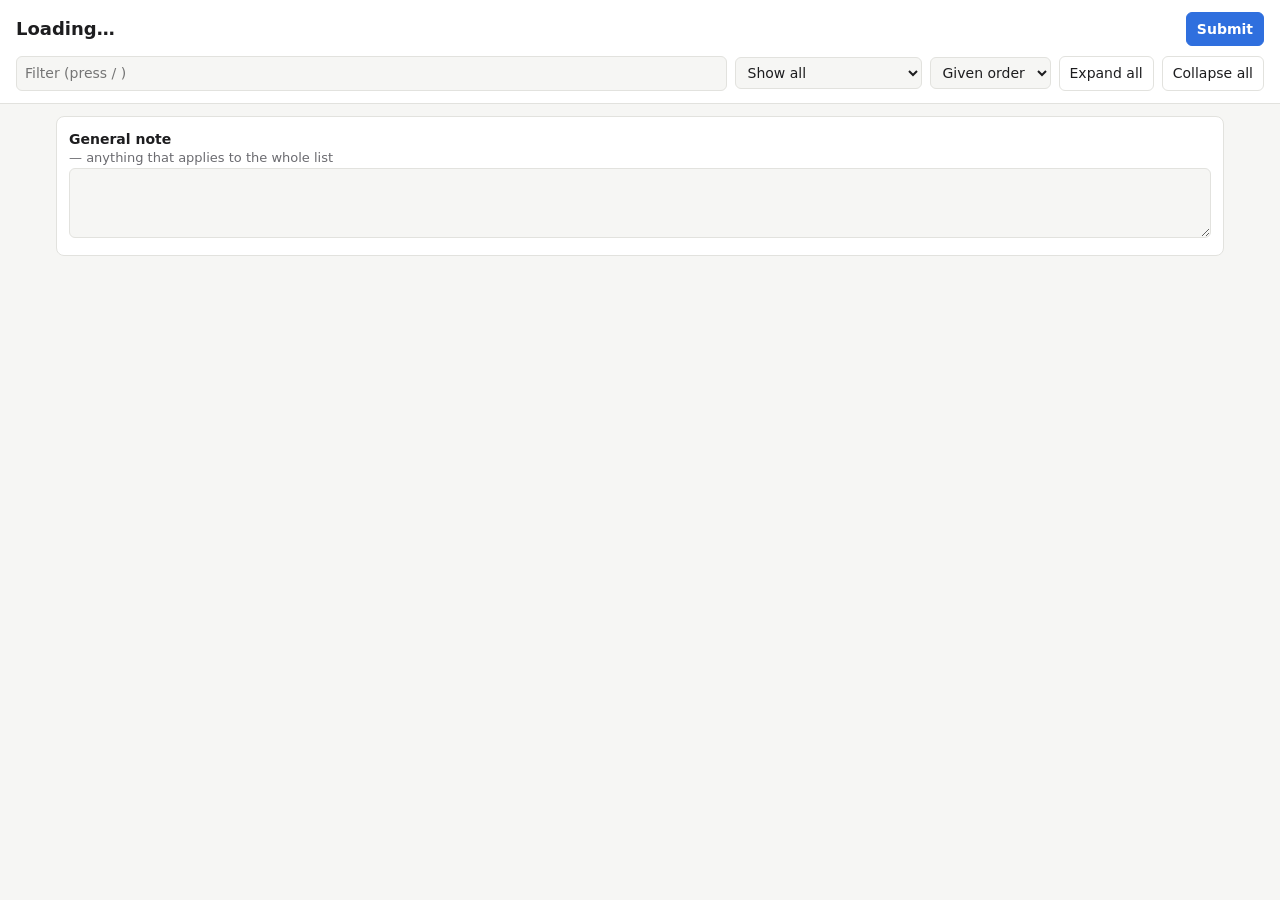
==== panel/index.html @ a8ecd10d "feedback-panel v0.1.0: local tick-box review page with autosave, result, wait and outcomes" ====
<!doctype html>
<html lang="en">
<head>
<meta charset="utf-8">
<meta name="viewport" content="width=device-width, initial-scale=1">
<title>Feedback Panel</title>
<link rel="icon" href="data:,">
<style>
:root {
  --bg: #f6f6f4; --card: #ffffff; --fg: #1d1d1f; --muted: #6b6b70; --line: #e2e2de;
  --accent: #2f6fde; --accent-soft: #e6eefc; --mark: #c4352b; --mark-soft: #fbe9e7;
  --sugg: #9a6b00; --sugg-soft: #fff4d6; --ok: #2e7d32; --ok-soft: #e5f3e6;
}
@media (prefers-color-scheme: dark) {
  :root {
    --bg: #17171a; --card: #202024; --fg: #ececef; --muted: #9a9aa3; --line: #34343a;
    --accent: #7aa7ff; --accent-soft: #23304a; --mark: #ff7b6e; --mark-soft: #3a2422;
    --sugg: #f0c45a; --sugg-soft: #3a3120; --ok: #7bd389; --ok-soft: #1f3424;
  }
}
* { box-sizing: border-box; }
body { margin: 0; background: var(--bg); color: var(--fg); font: 14px/1.45 system-ui, -apple-system, "Segoe UI", sans-serif; }
header { position: sticky; top: 0; z-index: 5; background: var(--card); border-bottom: 1px solid var(--line); padding: 12px 16px; }
.top { display: flex; gap: 12px; align-items: center; flex-wrap: wrap; }
h1 { font-size: 18px; margin: 0; flex: 1 1 auto; }
.instructions { color: var(--muted); margin: 6px 0 0; max-width: 900px; white-space: pre-wrap; }
.controls { display: flex; gap: 8px; margin-top: 10px; flex-wrap: wrap; align-items: center; }
input[type=search], select, textarea, input.note {
  font: inherit; color: var(--fg); background: var(--bg); border: 1px solid var(--line); border-radius: 6px; padding: 6px 8px;
}
input[type=search] { flex: 1 1 260px; min-width: 0; }
button { font: inherit; border: 1px solid var(--line); background: var(--card); color: var(--fg); border-radius: 6px; padding: 6px 10px; cursor: pointer; }
button:hover { border-color: var(--accent); }
button.primary { background: var(--accent); border-color: var(--accent); color: #fff; font-weight: 600; }
.counter { font-weight: 600; }
.save { color: var(--muted); font-size: 12px; min-width: 110px; text-align: right; }
.save.err { color: var(--mark); }
.banner { margin-top: 8px; padding: 6px 10px; border-radius: 6px; font-size: 13px; display: none; }
.banner.show { display: block; }
.banner.ok { background: var(--ok-soft); color: var(--ok); }
.banner.warn { background: var(--sugg-soft); color: var(--sugg); }
main { padding: 12px 16px 80px; max-width: 1200px; margin: 0 auto; }
section { background: var(--card); border: 1px solid var(--line); border-radius: 8px; margin-bottom: 12px; overflow: hidden; }
.ghead { display: flex; gap: 8px; align-items: center; padding: 10px 12px; cursor: pointer; user-select: none; flex-wrap: wrap; }
.ghead h2 { font-size: 15px; margin: 0; flex: 1 1 auto; }
.ghead .chev { transition: transform .15s; display: inline-block; width: 14px; }
section.collapsed .chev { transform: rotate(-90deg); }
section.collapsed .gbody { display: none; }
.gdesc { color: var(--muted); padding: 0 12px 8px 34px; margin-top: -4px; }
.gtools { display: flex; gap: 6px; }
.gtools button { padding: 3px 8px; font-size: 12px; }
.gcount { color: var(--muted); font-size: 12px; }
.row { display: grid; grid-template-columns: 26px 1fr auto; gap: 4px 8px; padding: 7px 12px; border-top: 1px solid var(--line); align-items: start; }
.row.marked { background: var(--mark-soft); }
.row.hidden { display: none; }
.row input[type=checkbox] { width: 17px; height: 17px; margin: 2px 0 0; accent-color: var(--mark); cursor: pointer; }
.label { font-weight: 550; word-break: break-word; cursor: pointer; }
.detail { color: var(--muted); font-size: 13px; word-break: break-word; display: -webkit-box; -webkit-line-clamp: 2; -webkit-box-orient: vertical; overflow: hidden; }
.detail:hover { -webkit-line-clamp: unset; }
.chips { display: flex; gap: 4px; flex-wrap: wrap; margin-top: 3px; }
.chip { font-size: 11px; padding: 1px 6px; border-radius: 10px; background: var(--bg); border: 1px solid var(--line); color: var(--muted); }
.chip.sugg { background: var(--sugg-soft); color: var(--sugg); border-color: transparent; }
.chip.out-done { background: var(--ok-soft); color: var(--ok); border-color: transparent; }
.chip.out-failed { background: var(--mark-soft); color: var(--mark); border-color: transparent; }
.chip.out-skipped { color: var(--muted); }
.right { display: flex; gap: 6px; align-items: center; }
.size { color: var(--muted); font-size: 12px; font-variant-numeric: tabular-nums; white-space: nowrap; }
.notebtn { padding: 2px 7px; font-size: 12px; }
.notebtn.has { border-color: var(--accent); color: var(--accent); }
input.note { grid-column: 2 / 4; width: 100%; display: none; }
.row.noteopen input.note { display: block; }
.general { background: var(--card); border: 1px solid var(--line); border-radius: 8px; padding: 12px; }
.general textarea { width: 100%; min-height: 70px; resize: vertical; }
.empty { color: var(--muted); padding: 10px 12px; font-style: italic; display: none; }
kbd { font-size: 11px; border: 1px solid var(--line); border-radius: 3px; padding: 0 4px; }
@media (max-width: 600px) { .row { grid-template-columns: 24px 1fr; } .right { grid-column: 2; } input.note { grid-column: 1 / 3; } }
</style>
</head>
<body>
<header>
  <div class="top">
    <h1 id="title">Loading…</h1>
    <span class="counter" id="counter"></span>
    <span class="save" id="save"></span>
    <button class="primary" id="submit">Submit</button>
  </div>
  <p class="instructions" id="instructions"></p>
  <div class="controls">
    <input type="search" id="q" placeholder="Filter (press / )">
    <select id="show">
      <option value="all">Show all</option>
      <option value="marked">Ticked only</option>
      <option value="unmarked">Unticked only</option>
      <option value="sugg">Claude's suggestions</option>
      <option value="notes">With notes</option>
      <option value="outcome">With outcome</option>
    </select>
    <select id="sort">
      <option value="given">Given order</option>
      <option value="name">Name</option>
      <option value="size">Size</option>
    </select>
    <button id="expand">Expand all</button>
    <button id="collapse">Collapse all</button>
  </div>
  <div class="banner" id="banner"></div>
</header>
<main>
  <div id="groups"></div>
  <div class="general">
    <strong>General note</strong> <span class="detail">— anything that applies to the whole list</span>
    <textarea id="general"></textarea>
  </div>
</main>
<script>
const $ = s => document.querySelector(s);
let ITEMS, STATE = { items: {}, general_note: "" }, OUTCOMES = {}, STATUS = "untouched", saveTimer = null;

function fmtSize(b) {
  if (b == null) return "";
  const u = ["B", "KB", "MB", "GB", "TB"]; let i = 0;
  while (b >= 1024 && i < u.length - 1) { b /= 1024; i++; }
  return (b >= 10 || i === 0 ? b.toFixed(0) : b.toFixed(1)) + " " + u[i];
}
function esc(s) { return String(s ?? "").replace(/[&<>"]/g, c => ({ "&": "&amp;", "<": "&lt;", ">": "&gt;", '"': "&quot;" }[c])); }
function st(id) { return STATE.items[id] || (STATE.items[id] = { marked: false, note: "" }); }

async function load() {
  const r = await fetch("/api/session"); const d = await r.json();
  ITEMS = d.items; OUTCOMES = d.outcomes || {};
  const resp = d.response || {};
  STATE.items = resp.items || {}; STATE.general_note = resp.general_note || ""; STATUS = resp.status || "untouched";
  document.title = ITEMS.title || "Feedback Panel";
  $("#title").textContent = ITEMS.title || "Feedback Panel";
  $("#instructions").textContent = (ITEMS.instructions || "") + (ITEMS.instructions ? "\n" : "") +
    `Tick = ${ITEMS.mark_label || "selected"}. Everything autosaves; press Submit when you're done and tell Claude.`;
  $("#general").value = STATE.general_note;
  render(); banner();
}

function render() {
  const sort = $("#sort").value, root = $("#groups"); root.innerHTML = "";
  ITEMS.groups.forEach((g, gi) => {
    const sec = document.createElement("section"); sec.dataset.g = gi;
    if (g.collapsed) sec.classList.add("collapsed");
    const hasSugg = g.items.some(i => i.suggested);
    sec.innerHTML = `<div class="ghead"><span class="chev">▾</span><h2>${esc(g.name)}</h2><span class="gcount"></span>
      <span class="gtools">${hasSugg ? '<button data-act="sugg">Tick suggested</button>' : ""}<button data-act="all">Tick all shown</button><button data-act="none">Clear</button></span></div>
      ${g.description ? `<div class="gdesc">${esc(g.description)}</div>` : ""}<div class="gbody"></div><div class="empty">Nothing matches the filter.</div>`;
    sec.querySelector(".ghead").addEventListener("click", e => { if (!e.target.closest("button")) sec.classList.toggle("collapsed"); });
    sec.querySelectorAll(".gtools button").forEach(b => b.addEventListener("click", () => groupAct(sec, g, b.dataset.act)));
    let list = g.items.slice();
    if (sort === "name") list.sort((a, b) => a.label.localeCompare(b.label));
    if (sort === "size") list.sort((a, b) => (b.size_bytes ?? -1) - (a.size_bytes ?? -1));
    const body = sec.querySelector(".gbody");
    for (const it of list) body.appendChild(rowEl(it));
    root.appendChild(sec);
  });
  applyFilter();
}

function rowEl(it) {
  const s = st(it.id), oc = OUTCOMES[it.id];
  const row = document.createElement("div"); row.className = "row"; row.dataset.id = it.id;
  const chips = [];
  if (it.suggested) chips.push(`<span class="chip sugg" title="${esc(typeof it.suggested === "string" ? it.suggested : "")}">Claude suggests${typeof it.suggested === "string" ? ": " + esc(it.suggested) : ""}</span>`);
  for (const [k, v] of Object.entries(it.meta || {})) if (v !== "" && v != null && !k.startsWith("_")) chips.push(`<span class="chip">${esc(k)}: ${esc(v)}</span>`);
  for (const t of it.tags || []) chips.push(`<span class="chip">${esc(t)}</span>`);
  if (oc) chips.push(`<span class="chip out-${esc(oc.state)}">${esc(oc.state)}${oc.text ? ": " + esc(oc.text) : ""}</span>`);
  row.innerHTML = `<input type="checkbox" ${s.marked ? "checked" : ""} aria-label="${esc(it.label)}">
    <div><div class="label">${esc(it.label)}</div>${it.detail ? `<div class="detail">${esc(it.detail)}</div>` : ""}${chips.length ? `<div class="chips">${chips.join("")}</div>` : ""}</div>
    <div class="right"><span class="size">${fmtSize(it.size_bytes)}</span><button class="notebtn ${s.note ? "has" : ""}" title="Add a note">✎ note</button></div>
    <input class="note" placeholder="Note for Claude about this item" value="${esc(s.note)}">`;
  const cb = row.querySelector("input[type=checkbox]"), note = row.querySelector("input.note"), nb = row.querySelector(".notebtn");
  if (s.marked) row.classList.add("marked");
  if (s.note) row.classList.add("noteopen");
  cb.addEventListener("change", () => { s.marked = cb.checked; row.classList.toggle("marked", s.marked); changed(); });
  row.querySelector(".label").addEventListener("click", () => cb.click());
  nb.addEventListener("click", () => { row.classList.toggle("noteopen"); if (row.classList.contains("noteopen")) note.focus(); });
  note.addEventListener("input", () => { s.note = note.value; nb.classList.toggle("has", !!s.note); changed(); });
  row._item = it;
  return row;
}

function visible(row) {
  const it = row._item, s = st(it.id), q = $("#q").value.trim().toLowerCase(), show = $("#show").value;
  if (q) {
    const hay = [it.label, it.detail, it.id, ...(it.tags || []), ...Object.values(it.meta || {}), s.note].join(" ").toLowerCase();
    if (!q.split(/\s+/).every(w => hay.includes(w))) return false;
  }
  if (show === "marked" && !s.marked) return false;
  if (show === "unmarked" && s.marked) return false;
  if (show === "sugg" && !it.suggested) return false;
  if (show === "notes" && !s.note) return false;
  if (show === "outcome" && !OUTCOMES[it.id]) return false;
  return true;
}

function applyFilter() {
  let total = 0, marked = 0;
  document.querySelectorAll("section").forEach(sec => {
    let shown = 0, gm = 0, gt = 0;
    sec.querySelectorAll(".row").forEach(r => {
      const v = visible(r); r.classList.toggle("hidden", !v); if (v) shown++;
      gt++; if (st(r.dataset.id).marked) gm++;
    });
    total += gt; marked += gm;
    sec.querySelector(".gcount").textContent = `${gm ? gm + " ticked · " : ""}${gt} items`;
    sec.querySelector(".empty").style.display = shown ? "none" : "block";
  });
  $("#counter").textContent = `${marked} / ${total} ticked`;
}

function groupAct(sec, g, act) {
  sec.querySelectorAll(".row").forEach(r => {
    if (r.classList.contains("hidden") && act !== "none") return;
    const s = st(r.dataset.id), cb = r.querySelector("input[type=checkbox]");
    if (act === "all") s.marked = true;
    if (act === "none") s.marked = false;
    if (act === "sugg" && r._item.suggested) s.marked = true;
    cb.checked = s.marked; r.classList.toggle("marked", s.marked);
  });
  changed();
}

function changed() {
  applyFilter();
  if (STATUS === "submitted") { STATUS = "draft"; banner(); }
  $("#save").textContent = "unsaved…"; $("#save").classList.remove("err");
  clearTimeout(saveTimer); saveTimer = setTimeout(() => save(false), 500);
}

async function save(submit) {
  clearTimeout(saveTimer);
  STATE.general_note = $("#general").value;
  const items = {};
  for (const [k, v] of Object.entries(STATE.items)) if (v.marked || (v.note || "").trim()) items[k] = v;
  try {
    const r = await fetch("/api/response", { method: "POST", headers: { "Content-Type": "application/json" },
      body: JSON.stringify({ items, general_note: STATE.general_note, submit }) });
    const d = await r.json(); if (!d.ok) throw new Error(d.error);
    STATUS = d.status;
    $("#save").textContent = "saved " + new Date().toLocaleTimeString();
    banner();
  } catch (e) {
    $("#save").textContent = "save failed — is the server running?"; $("#save").classList.add("err");
  }
}

function banner() {
  const b = $("#banner");
  if (STATUS === "submitted") { b.className = "banner show ok"; b.textContent = "Submitted. Tell Claude you're done (or it may already be watching). You can keep editing; that reopens it until you Submit again."; }
  else if (STATUS === "draft" && Object.keys(OUTCOMES).length) { b.className = "banner show warn"; b.textContent = "Claude has recorded outcomes on some items (see the coloured tags). Changes since then need another Submit."; }
  else b.className = "banner";
}

async function pollOutcomes() {
  try {
    const r = await fetch("/api/outcomes"); const oc = await r.json();
    if (JSON.stringify(oc) !== JSON.stringify(OUTCOMES)) { OUTCOMES = oc; render(); banner(); }
  } catch (e) {}
}

$("#q").addEventListener("input", applyFilter);
$("#show").addEventListener("change", applyFilter);
$("#sort").addEventListener("change", render);
$("#general").addEventListener("input", changed);
$("#expand").addEventListener("click", () => document.querySelectorAll("section").forEach(s => s.classList.remove("collapsed")));
$("#collapse").addEventListener("click", () => document.querySelectorAll("section").forEach(s => s.classList.add("collapsed")));
$("#submit").addEventListener("click", () => save(true));
document.addEventListener("keydown", e => { if (e.key === "/" && document.activeElement.tagName !== "INPUT" && document.activeElement.tagName !== "TEXTAREA") { e.preventDefault(); $("#q").focus(); } });
window.addEventListener("beforeunload", () => { if (saveTimer) save(false); });
load(); setInterval(pollOutcomes, 5000);
</script>
</body>
</html>
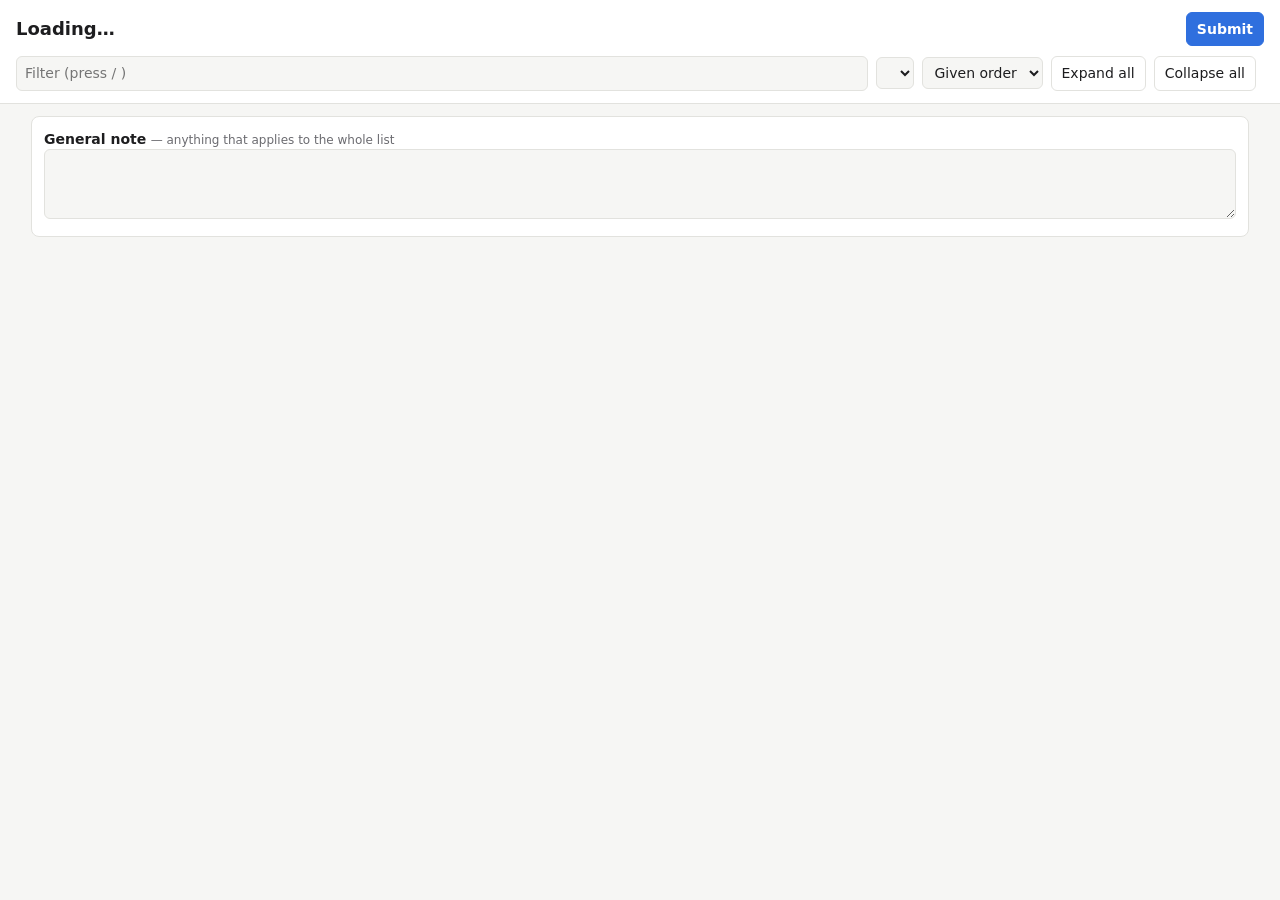
==== commit 66e1da69: "v0.2.0: answer sets (choice/check/text), templates via --template, library save; number keys; per-ch" ====
--- a/panel/index.html
+++ b/panel/index.html
@@ -8,14 +8,16 @@
 <style>
 :root {
   --bg: #f6f6f4; --card: #ffffff; --fg: #1d1d1f; --muted: #6b6b70; --line: #e2e2de;
-  --accent: #2f6fde; --accent-soft: #e6eefc; --mark: #c4352b; --mark-soft: #fbe9e7;
-  --sugg: #9a6b00; --sugg-soft: #fff4d6; --ok: #2e7d32; --ok-soft: #e5f3e6;
+  --accent: #2f6fde; --accent-soft: #e6eefc;
+  --danger: #c4352b; --danger-soft: #fbe9e7; --warn: #9a6b00; --warn-soft: #fff4d6;
+  --ok: #2e7d32; --ok-soft: #e5f3e6; --info: #2f6fde; --info-soft: #e6eefc; --neutral: #55555c; --neutral-soft: #ececea;
 }
 @media (prefers-color-scheme: dark) {
   :root {
     --bg: #17171a; --card: #202024; --fg: #ececef; --muted: #9a9aa3; --line: #34343a;
-    --accent: #7aa7ff; --accent-soft: #23304a; --mark: #ff7b6e; --mark-soft: #3a2422;
-    --sugg: #f0c45a; --sugg-soft: #3a3120; --ok: #7bd389; --ok-soft: #1f3424;
+    --accent: #7aa7ff; --accent-soft: #23304a;
+    --danger: #ff7b6e; --danger-soft: #3a2422; --warn: #f0c45a; --warn-soft: #3a3120;
+    --ok: #7bd389; --ok-soft: #1f3424; --info: #7aa7ff; --info-soft: #23304a; --neutral: #b5b5bd; --neutral-soft: #2c2c31;
   }
 }
 * { box-sizing: border-box; }
@@ -23,78 +25,95 @@
 header { position: sticky; top: 0; z-index: 5; background: var(--card); border-bottom: 1px solid var(--line); padding: 12px 16px; }
 .top { display: flex; gap: 12px; align-items: center; flex-wrap: wrap; }
 h1 { font-size: 18px; margin: 0; flex: 1 1 auto; }
-.instructions { color: var(--muted); margin: 6px 0 0; max-width: 900px; white-space: pre-wrap; }
+.instructions { color: var(--muted); margin: 6px 0 0; max-width: 950px; white-space: pre-wrap; }
 .controls { display: flex; gap: 8px; margin-top: 10px; flex-wrap: wrap; align-items: center; }
-input[type=search], select, textarea, input.note {
+input[type=search], select, textarea {
   font: inherit; color: var(--fg); background: var(--bg); border: 1px solid var(--line); border-radius: 6px; padding: 6px 8px;
 }
 input[type=search] { flex: 1 1 260px; min-width: 0; }
 button { font: inherit; border: 1px solid var(--line); background: var(--card); color: var(--fg); border-radius: 6px; padding: 6px 10px; cursor: pointer; }
 button:hover { border-color: var(--accent); }
 button.primary { background: var(--accent); border-color: var(--accent); color: #fff; font-weight: 600; }
-.counter { font-weight: 600; }
+.counts { display: flex; gap: 6px; flex-wrap: wrap; }
 .save { color: var(--muted); font-size: 12px; min-width: 110px; text-align: right; }
-.save.err { color: var(--mark); }
+.save.err { color: var(--danger); }
 .banner { margin-top: 8px; padding: 6px 10px; border-radius: 6px; font-size: 13px; display: none; }
 .banner.show { display: block; }
 .banner.ok { background: var(--ok-soft); color: var(--ok); }
-.banner.warn { background: var(--sugg-soft); color: var(--sugg); }
-main { padding: 12px 16px 80px; max-width: 1200px; margin: 0 auto; }
+.banner.warn { background: var(--warn-soft); color: var(--warn); }
+main { padding: 12px 16px 80px; max-width: 1250px; margin: 0 auto; }
 section { background: var(--card); border: 1px solid var(--line); border-radius: 8px; margin-bottom: 12px; overflow: hidden; }
 .ghead { display: flex; gap: 8px; align-items: center; padding: 10px 12px; cursor: pointer; user-select: none; flex-wrap: wrap; }
 .ghead h2 { font-size: 15px; margin: 0; flex: 1 1 auto; }
-.ghead .chev { transition: transform .15s; display: inline-block; width: 14px; }
+.chev { transition: transform .15s; display: inline-block; width: 14px; }
 section.collapsed .chev { transform: rotate(-90deg); }
-section.collapsed .gbody { display: none; }
+section.collapsed .gbody, section.collapsed .gdesc { display: none; }
 .gdesc { color: var(--muted); padding: 0 12px 8px 34px; margin-top: -4px; }
-.gtools { display: flex; gap: 6px; }
-.gtools button { padding: 3px 8px; font-size: 12px; }
+.gtools { display: flex; gap: 6px; align-items: center; }
+.gtools button, .gtools select { padding: 3px 8px; font-size: 12px; }
 .gcount { color: var(--muted); font-size: 12px; }
-.row { display: grid; grid-template-columns: 26px 1fr auto; gap: 4px 8px; padding: 7px 12px; border-top: 1px solid var(--line); align-items: start; }
-.row.marked { background: var(--mark-soft); }
+.row { display: grid; grid-template-columns: 1fr auto; gap: 4px 12px; padding: 8px 12px; border-top: 1px solid var(--line); align-items: start; border-left: 4px solid transparent; }
+.row.check { grid-template-columns: 26px 1fr auto; }
 .row.hidden { display: none; }
-.row input[type=checkbox] { width: 17px; height: 17px; margin: 2px 0 0; accent-color: var(--mark); cursor: pointer; }
-.label { font-weight: 550; word-break: break-word; cursor: pointer; }
+.row.hover { outline: 1px dashed var(--line); outline-offset: -2px; }
+.row input[type=checkbox] { width: 17px; height: 17px; margin: 2px 0 0; accent-color: var(--danger); cursor: pointer; }
+.label { font-weight: 550; word-break: break-word; }
+.check .label { cursor: pointer; }
 .detail { color: var(--muted); font-size: 13px; word-break: break-word; display: -webkit-box; -webkit-line-clamp: 2; -webkit-box-orient: vertical; overflow: hidden; }
 .detail:hover { -webkit-line-clamp: unset; }
 .chips { display: flex; gap: 4px; flex-wrap: wrap; margin-top: 3px; }
 .chip { font-size: 11px; padding: 1px 6px; border-radius: 10px; background: var(--bg); border: 1px solid var(--line); color: var(--muted); }
-.chip.sugg { background: var(--sugg-soft); color: var(--sugg); border-color: transparent; }
+.chip.sugg { background: var(--warn-soft); color: var(--warn); border-color: transparent; }
 .chip.out-done { background: var(--ok-soft); color: var(--ok); border-color: transparent; }
-.chip.out-failed { background: var(--mark-soft); color: var(--mark); border-color: transparent; }
-.chip.out-skipped { color: var(--muted); }
-.right { display: flex; gap: 6px; align-items: center; }
+.chip.out-failed { background: var(--danger-soft); color: var(--danger); border-color: transparent; }
+.right { display: flex; gap: 6px; align-items: center; flex-wrap: wrap; justify-content: flex-end; }
 .size { color: var(--muted); font-size: 12px; font-variant-numeric: tabular-nums; white-space: nowrap; }
-.notebtn { padding: 2px 7px; font-size: 12px; }
+.seg { display: inline-flex; border: 1px solid var(--line); border-radius: 6px; overflow: hidden; }
+.seg button { border: 0; border-radius: 0; padding: 4px 9px; font-size: 12.5px; background: var(--card); color: var(--muted); }
+.seg button + button { border-left: 1px solid var(--line); }
+.seg button.sugg { box-shadow: inset 0 -2px 0 var(--warn); }
+.notebtn { padding: 3px 7px; font-size: 12px; }
 .notebtn.has { border-color: var(--accent); color: var(--accent); }
-input.note { grid-column: 2 / 4; width: 100%; display: none; }
-.row.noteopen input.note { display: block; }
+.note, .answer { grid-column: 1 / -1; width: 100%; display: none; resize: vertical; }
+.row.check .note { grid-column: 2 / -1; }
+.row.noteopen .note, .answer { display: block; }
+.answer { min-height: 54px; }
 .general { background: var(--card); border: 1px solid var(--line); border-radius: 8px; padding: 12px; }
 .general textarea { width: 100%; min-height: 70px; resize: vertical; }
 .empty { color: var(--muted); padding: 10px 12px; font-style: italic; display: none; }
+.hint { color: var(--muted); font-size: 12px; }
 kbd { font-size: 11px; border: 1px solid var(--line); border-radius: 3px; padding: 0 4px; }
-@media (max-width: 600px) { .row { grid-template-columns: 24px 1fr; } .right { grid-column: 2; } input.note { grid-column: 1 / 3; } }
+/* tones */
+.t-danger.on { background: var(--danger-soft) !important; color: var(--danger) !important; font-weight: 600; }
+.t-warn.on { background: var(--warn-soft) !important; color: var(--warn) !important; font-weight: 600; }
+.t-ok.on { background: var(--ok-soft) !important; color: var(--ok) !important; font-weight: 600; }
+.t-info.on { background: var(--info-soft) !important; color: var(--info) !important; font-weight: 600; }
+.t-neutral.on { background: var(--neutral-soft) !important; color: var(--neutral) !important; font-weight: 600; }
+.row.r-danger { border-left-color: var(--danger); background: color-mix(in srgb, var(--danger-soft) 55%, transparent); }
+.row.r-warn { border-left-color: var(--warn); background: color-mix(in srgb, var(--warn-soft) 55%, transparent); }
+.row.r-ok { border-left-color: var(--ok); }
+.row.r-info { border-left-color: var(--info); background: color-mix(in srgb, var(--info-soft) 45%, transparent); }
+.row.r-neutral { border-left-color: var(--neutral); }
+.cnt { font-size: 12px; padding: 2px 8px; border-radius: 10px; background: var(--bg); border: 1px solid var(--line); }
+.cnt.t-danger, .cnt.t-warn, .cnt.t-ok, .cnt.t-info, .cnt.t-neutral { border-color: transparent; }
+.cnt.t-danger { background: var(--danger-soft); color: var(--danger); } .cnt.t-warn { background: var(--warn-soft); color: var(--warn); }
+.cnt.t-ok { background: var(--ok-soft); color: var(--ok); } .cnt.t-info { background: var(--info-soft); color: var(--info); }
+.cnt.t-neutral { background: var(--neutral-soft); color: var(--neutral); }
+@media (max-width: 640px) { .row, .row.check { grid-template-columns: 1fr; } .row.check input[type=checkbox] { justify-self: start; } .right { justify-content: flex-start; } .row.check .note { grid-column: 1; } }
 </style>
 </head>
 <body>
 <header>
   <div class="top">
     <h1 id="title">Loading…</h1>
-    <span class="counter" id="counter"></span>
+    <span class="counts" id="counts"></span>
     <span class="save" id="save"></span>
     <button class="primary" id="submit">Submit</button>
   </div>
   <p class="instructions" id="instructions"></p>
   <div class="controls">
     <input type="search" id="q" placeholder="Filter (press / )">
-    <select id="show">
-      <option value="all">Show all</option>
-      <option value="marked">Ticked only</option>
-      <option value="unmarked">Unticked only</option>
-      <option value="sugg">Claude's suggestions</option>
-      <option value="notes">With notes</option>
-      <option value="outcome">With outcome</option>
-    </select>
+    <select id="show"></select>
     <select id="sort">
       <option value="given">Given order</option>
       <option value="name">Name</option>
@@ -102,19 +121,21 @@
     </select>
     <button id="expand">Expand all</button>
     <button id="collapse">Collapse all</button>
+    <span class="hint" id="keyhint"></span>
   </div>
   <div class="banner" id="banner"></div>
 </header>
 <main>
   <div id="groups"></div>
   <div class="general">
-    <strong>General note</strong> <span class="detail">— anything that applies to the whole list</span>
+    <strong>General note</strong> <span class="hint">— anything that applies to the whole list</span>
     <textarea id="general"></textarea>
   </div>
 </main>
 <script>
 const $ = s => document.querySelector(s);
-let ITEMS, STATE = { items: {}, general_note: "" }, OUTCOMES = {}, STATUS = "untouched", saveTimer = null;
+let F, ANS = {}, OUTCOMES = {}, STATUS = "untouched", saveTimer = null, HOVER = null;
+const TONES = ["danger", "warn", "info", "neutral", "ok"];
 
 function fmtSize(b) {
   if (b == null) return "";
@@ -123,73 +144,127 @@
   return (b >= 10 || i === 0 ? b.toFixed(0) : b.toFixed(1)) + " " + u[i];
 }
 function esc(s) { return String(s ?? "").replace(/[&<>"]/g, c => ({ "&": "&amp;", "<": "&lt;", ">": "&gt;", '"': "&quot;" }[c])); }
-function st(id) { return STATE.items[id] || (STATE.items[id] = { marked: false, note: "" }); }
+function st(id) { return ANS[id] || (ANS[id] = { choice: null, note: "", value: "" }); }
+function choicesOf(g) { return g.choices || F.choices || []; }
+function toneOf(c, i) { return c.tone || TONES[i % TONES.length]; }
+function answered(id) { const s = st(id); return F.input === "text" ? !!(s.value || "").trim() : !!s.choice; }
 
 async function load() {
-  const r = await fetch("/api/session"); const d = await r.json();
-  ITEMS = d.items; OUTCOMES = d.outcomes || {};
+  const d = await (await fetch("/api/session")).json();
+  F = d.items; OUTCOMES = d.outcomes || {};
+  if (!F.input) F.input = F.choices ? "choice" : "check";
+  if (F.input === "check" && !F.choices) F.choices = [{ id: "marked", label: F.mark_label || "Ticked", tone: "danger" }];
   const resp = d.response || {};
-  STATE.items = resp.items || {}; STATE.general_note = resp.general_note || ""; STATUS = resp.status || "untouched";
-  document.title = ITEMS.title || "Feedback Panel";
-  $("#title").textContent = ITEMS.title || "Feedback Panel";
-  $("#instructions").textContent = (ITEMS.instructions || "") + (ITEMS.instructions ? "\n" : "") +
-    `Tick = ${ITEMS.mark_label || "selected"}. Everything autosaves; press Submit when you're done and tell Claude.`;
-  $("#general").value = STATE.general_note;
+  for (const [k, v] of Object.entries(resp.items || {})) ANS[k] = { choice: v.choice ?? (v.marked ? "marked" : null), note: v.note || "", value: v.value || "" };
+  STATUS = resp.status || "untouched";
+  document.title = F.title || "Feedback Panel";
+  $("#title").textContent = F.title || "Feedback Panel";
+  const how = F.input === "text" ? "Answer in the boxes." :
+    F.input === "check" ? `Tick = ${F.choices[0].label}.` :
+    `Pick one per item: ${F.choices.map(c => c.label).join(" / ")}. Click again to clear.`;
+  $("#instructions").textContent = (F.instructions ? F.instructions + "\n" : "") + how + " " +
+    (F.submit_hint || "Everything autosaves; press Submit when you're done.");
+  if (F.input === "choice") $("#keyhint").innerHTML = "Hover a row and press " + F.choices.map((c, i) => `<kbd>${i + 1}</kbd> ${esc(c.label)}`).join(" ") + " <kbd>0</kbd> clear";
+  const show = $("#show");
+  show.innerHTML = `<option value="all">Show all</option><option value="unanswered">Unanswered</option><option value="answered">Answered</option>` +
+    (F.input !== "text" ? F.choices.map(c => `<option value="c:${esc(c.id)}">Only: ${esc(c.label)}</option>`).join("") : "") +
+    `<option value="sugg">Claude's suggestions</option><option value="notes">With notes</option><option value="outcome">With outcome</option>`;
+  $("#general").value = resp.general_note || "";
   render(); banner();
 }
 
 function render() {
   const sort = $("#sort").value, root = $("#groups"); root.innerHTML = "";
-  ITEMS.groups.forEach((g, gi) => {
-    const sec = document.createElement("section"); sec.dataset.g = gi;
+  F.groups.forEach((g, gi) => {
+    const sec = document.createElement("section");
     if (g.collapsed) sec.classList.add("collapsed");
-    const hasSugg = g.items.some(i => i.suggested);
-    sec.innerHTML = `<div class="ghead"><span class="chev">▾</span><h2>${esc(g.name)}</h2><span class="gcount"></span>
-      <span class="gtools">${hasSugg ? '<button data-act="sugg">Tick suggested</button>' : ""}<button data-act="all">Tick all shown</button><button data-act="none">Clear</button></span></div>
+    const ch = choicesOf(g), hasSugg = g.items.some(i => i.suggested);
+    let tools = "";
+    if (F.input === "choice") tools = `<select data-act="set"><option value="">Set all shown to…</option>${ch.map(c => `<option value="${esc(c.id)}">${esc(c.label)}</option>`).join("")}</select>`;
+    if (F.input === "check") tools = `<button data-act="all">Tick all shown</button>`;
+    if (hasSugg && F.input !== "text") tools = `<button data-act="sugg">Apply suggestions</button>` + tools;
+    if (F.input !== "text") tools += `<button data-act="none">Clear</button>`;
+    sec.innerHTML = `<div class="ghead"><span class="chev">▾</span><h2>${esc(g.name)}</h2><span class="gcount"></span><span class="gtools">${tools}</span></div>
       ${g.description ? `<div class="gdesc">${esc(g.description)}</div>` : ""}<div class="gbody"></div><div class="empty">Nothing matches the filter.</div>`;
-    sec.querySelector(".ghead").addEventListener("click", e => { if (!e.target.closest("button")) sec.classList.toggle("collapsed"); });
+    sec.querySelector(".ghead").addEventListener("click", e => { if (!e.target.closest(".gtools")) sec.classList.toggle("collapsed"); });
     sec.querySelectorAll(".gtools button").forEach(b => b.addEventListener("click", () => groupAct(sec, g, b.dataset.act)));
+    const sel = sec.querySelector(".gtools select");
+    if (sel) sel.addEventListener("change", () => { if (sel.value) groupAct(sec, g, "set", sel.value); sel.value = ""; });
     let list = g.items.slice();
     if (sort === "name") list.sort((a, b) => a.label.localeCompare(b.label));
     if (sort === "size") list.sort((a, b) => (b.size_bytes ?? -1) - (a.size_bytes ?? -1));
     const body = sec.querySelector(".gbody");
-    for (const it of list) body.appendChild(rowEl(it));
+    for (const it of list) body.appendChild(rowEl(it, g));
     root.appendChild(sec);
   });
   applyFilter();
 }
 
-function rowEl(it) {
-  const s = st(it.id), oc = OUTCOMES[it.id];
-  const row = document.createElement("div"); row.className = "row"; row.dataset.id = it.id;
+function suggChoice(it, g) { return it.suggested_choice || F.suggest_choice || (choicesOf(g)[0] || {}).id; }
+
+function rowEl(it, g) {
+  const s = st(it.id), oc = OUTCOMES[it.id], ch = choicesOf(g);
+  const row = document.createElement("div"); row.className = "row" + (F.input === "check" ? " check" : ""); row.dataset.id = it.id;
   const chips = [];
-  if (it.suggested) chips.push(`<span class="chip sugg" title="${esc(typeof it.suggested === "string" ? it.suggested : "")}">Claude suggests${typeof it.suggested === "string" ? ": " + esc(it.suggested) : ""}</span>`);
+  if (it.suggested) {
+    const sc = F.input === "choice" ? ch.find(c => c.id === suggChoice(it, g)) : null;
+    const reason = typeof it.suggested === "string" ? it.suggested : "";
+    chips.push(`<span class="chip sugg">Claude suggests${sc ? " " + esc(sc.label) : ""}${reason ? ": " + esc(reason) : ""}</span>`);
+  }
   for (const [k, v] of Object.entries(it.meta || {})) if (v !== "" && v != null && !k.startsWith("_")) chips.push(`<span class="chip">${esc(k)}: ${esc(v)}</span>`);
   for (const t of it.tags || []) chips.push(`<span class="chip">${esc(t)}</span>`);
   if (oc) chips.push(`<span class="chip out-${esc(oc.state)}">${esc(oc.state)}${oc.text ? ": " + esc(oc.text) : ""}</span>`);
-  row.innerHTML = `<input type="checkbox" ${s.marked ? "checked" : ""} aria-label="${esc(it.label)}">
-    <div><div class="label">${esc(it.label)}</div>${it.detail ? `<div class="detail">${esc(it.detail)}</div>` : ""}${chips.length ? `<div class="chips">${chips.join("")}</div>` : ""}</div>
-    <div class="right"><span class="size">${fmtSize(it.size_bytes)}</span><button class="notebtn ${s.note ? "has" : ""}" title="Add a note">✎ note</button></div>
-    <input class="note" placeholder="Note for Claude about this item" value="${esc(s.note)}">`;
-  const cb = row.querySelector("input[type=checkbox]"), note = row.querySelector("input.note"), nb = row.querySelector(".notebtn");
-  if (s.marked) row.classList.add("marked");
+  const info = `<div><div class="label">${esc(it.label)}</div>${it.detail ? `<div class="detail">${esc(it.detail)}</div>` : ""}${chips.length ? `<div class="chips">${chips.join("")}</div>` : ""}</div>`;
+  let control = "";
+  if (F.input === "choice") {
+    const sc = it.suggested ? suggChoice(it, g) : null;
+    control = `<span class="seg">${ch.map((c, i) => `<button data-c="${esc(c.id)}" class="t-${toneOf(c, i)}${s.choice === c.id ? " on" : ""}${sc === c.id ? " sugg" : ""}" title="${esc(c.hint || c.label)}">${esc(c.label)}</button>`).join("")}</span>`;
+  }
+  const noteBtn = F.input === "text" ? "" : `<button class="notebtn ${s.note ? "has" : ""}" title="Add a note">✎ note</button>`;
+  row.innerHTML = (F.input === "check" ? `<input type="checkbox" ${s.choice ? "checked" : ""} aria-label="${esc(it.label)}">` : "") + info +
+    `<div class="right"><span class="size">${fmtSize(it.size_bytes)}</span>${control}${noteBtn}</div>` +
+    (F.input === "text" ? `<textarea class="answer" placeholder="${esc(it.placeholder || "Your answer")}">${esc(s.value)}</textarea>`
+                        : `<textarea class="note" rows="1" placeholder="Note for Claude about this item">${esc(s.note)}</textarea>`);
+  paint(row, ch);
+  if (F.input === "check") {
+    const cb = row.querySelector("input[type=checkbox]");
+    cb.addEventListener("change", () => { s.choice = cb.checked ? ch[0].id : null; paint(row, ch); changed(); });
+    row.querySelector(".label").addEventListener("click", () => cb.click());
+  }
+  row.querySelectorAll(".seg button").forEach(b => b.addEventListener("click", () => setChoice(row, ch, s.choice === b.dataset.c ? null : b.dataset.c)));
+  const nb = row.querySelector(".notebtn"), note = row.querySelector(".note"), ans = row.querySelector(".answer");
   if (s.note) row.classList.add("noteopen");
-  cb.addEventListener("change", () => { s.marked = cb.checked; row.classList.toggle("marked", s.marked); changed(); });
-  row.querySelector(".label").addEventListener("click", () => cb.click());
-  nb.addEventListener("click", () => { row.classList.toggle("noteopen"); if (row.classList.contains("noteopen")) note.focus(); });
-  note.addEventListener("input", () => { s.note = note.value; nb.classList.toggle("has", !!s.note); changed(); });
-  row._item = it;
+  if (nb) nb.addEventListener("click", () => { row.classList.toggle("noteopen"); if (row.classList.contains("noteopen")) note.focus(); });
+  if (note) note.addEventListener("input", () => { s.note = note.value; nb.classList.toggle("has", !!s.note); changed(); });
+  if (ans) ans.addEventListener("input", () => { s.value = ans.value; changed(); });
+  row.addEventListener("mouseenter", () => { HOVER = row; row.classList.add("hover"); });
+  row.addEventListener("mouseleave", () => { if (HOVER === row) HOVER = null; row.classList.remove("hover"); });
+  row._item = it; row._ch = ch;
   return row;
+}
+
+function paint(row, ch) {
+  const s = st(row.dataset.id);
+  row.className = row.className.replace(/\br-\w+/g, "").trim();
+  const i = ch.findIndex(c => c.id === s.choice);
+  if (i >= 0) row.classList.add("r-" + toneOf(ch[i], i));
+  row.querySelectorAll(".seg button").forEach(b => b.classList.toggle("on", b.dataset.c === s.choice));
+  const cb = row.querySelector("input[type=checkbox]"); if (cb) cb.checked = !!s.choice;
+}
+
+function setChoice(row, ch, cid, quiet) {
+  st(row.dataset.id).choice = cid; paint(row, ch); if (!quiet) changed();
 }
 
 function visible(row) {
   const it = row._item, s = st(it.id), q = $("#q").value.trim().toLowerCase(), show = $("#show").value;
   if (q) {
-    const hay = [it.label, it.detail, it.id, ...(it.tags || []), ...Object.values(it.meta || {}), s.note].join(" ").toLowerCase();
+    const hay = [it.label, it.detail, it.id, ...(it.tags || []), ...Object.values(it.meta || {}), s.note, s.value, typeof it.suggested === "string" ? it.suggested : ""].join(" ").toLowerCase();
     if (!q.split(/\s+/).every(w => hay.includes(w))) return false;
   }
-  if (show === "marked" && !s.marked) return false;
-  if (show === "unmarked" && s.marked) return false;
+  if (show === "unanswered" && answered(it.id)) return false;
+  if (show === "answered" && !answered(it.id)) return false;
+  if (show.startsWith("c:") && s.choice !== show.slice(2)) return false;
   if (show === "sugg" && !it.suggested) return false;
   if (show === "notes" && !s.note) return false;
   if (show === "outcome" && !OUTCOMES[it.id]) return false;
@@ -197,28 +272,29 @@
 }
 
 function applyFilter() {
-  let total = 0, marked = 0;
+  let total = 0, done = 0; const per = {};
   document.querySelectorAll("section").forEach(sec => {
-    let shown = 0, gm = 0, gt = 0;
+    let shown = 0, ga = 0, gt = 0;
     sec.querySelectorAll(".row").forEach(r => {
       const v = visible(r); r.classList.toggle("hidden", !v); if (v) shown++;
-      gt++; if (st(r.dataset.id).marked) gm++;
+      gt++; if (answered(r.dataset.id)) { ga++; const c = st(r.dataset.id).choice; if (c) per[c] = (per[c] || 0) + 1; }
     });
-    total += gt; marked += gm;
-    sec.querySelector(".gcount").textContent = `${gm ? gm + " ticked · " : ""}${gt} items`;
+    total += gt; done += ga;
+    sec.querySelector(".gcount").textContent = `${ga}/${gt} answered`;
     sec.querySelector(".empty").style.display = shown ? "none" : "block";
   });
-  $("#counter").textContent = `${marked} / ${total} ticked`;
-}
-
-function groupAct(sec, g, act) {
+  const chips = F.input === "text" ? [] : F.choices.map((c, i) => per[c.id] ? `<span class="cnt t-${toneOf(c, i)}">${esc(c.label)} ${per[c.id]}</span>` : "");
+  $("#counts").innerHTML = chips.join("") + `<span class="cnt">${done}/${total} answered</span>`;
+}
+
+function groupAct(sec, g, act, cid) {
   sec.querySelectorAll(".row").forEach(r => {
     if (r.classList.contains("hidden") && act !== "none") return;
-    const s = st(r.dataset.id), cb = r.querySelector("input[type=checkbox]");
-    if (act === "all") s.marked = true;
-    if (act === "none") s.marked = false;
-    if (act === "sugg" && r._item.suggested) s.marked = true;
-    cb.checked = s.marked; r.classList.toggle("marked", s.marked);
+    const ch = r._ch;
+    if (act === "none") setChoice(r, ch, null, true);
+    if (act === "all") setChoice(r, ch, ch[0].id, true);
+    if (act === "set") setChoice(r, ch, cid, true);
+    if (act === "sugg" && r._item.suggested && !st(r.dataset.id).choice) setChoice(r, ch, suggChoice(r._item, g), true);
   });
   changed();
 }
@@ -231,13 +307,12 @@
 }
 
 async function save(submit) {
-  clearTimeout(saveTimer);
-  STATE.general_note = $("#general").value;
+  clearTimeout(saveTimer); saveTimer = null;
   const items = {};
-  for (const [k, v] of Object.entries(STATE.items)) if (v.marked || (v.note || "").trim()) items[k] = v;
+  for (const [k, v] of Object.entries(ANS)) if (v.choice || (v.note || "").trim() || (v.value || "").trim()) items[k] = v;
   try {
     const r = await fetch("/api/response", { method: "POST", headers: { "Content-Type": "application/json" },
-      body: JSON.stringify({ items, general_note: STATE.general_note, submit }) });
+      body: JSON.stringify({ items, general_note: $("#general").value, submit }) });
     const d = await r.json(); if (!d.ok) throw new Error(d.error);
     STATUS = d.status;
     $("#save").textContent = "saved " + new Date().toLocaleTimeString();
@@ -249,14 +324,14 @@
 
 function banner() {
   const b = $("#banner");
-  if (STATUS === "submitted") { b.className = "banner show ok"; b.textContent = "Submitted. Tell Claude you're done (or it may already be watching). You can keep editing; that reopens it until you Submit again."; }
-  else if (STATUS === "draft" && Object.keys(OUTCOMES).length) { b.className = "banner show warn"; b.textContent = "Claude has recorded outcomes on some items (see the coloured tags). Changes since then need another Submit."; }
+  if (STATUS === "submitted") { b.className = "banner show ok"; b.textContent = "Submitted. Claude picks it up from here. You can keep editing; that reopens it until you Submit again."; }
+  else if (STATUS === "draft" && Object.keys(OUTCOMES).length) { b.className = "banner show warn"; b.textContent = "Claude has recorded outcomes on some items (coloured tags). Changes since then need another Submit."; }
   else b.className = "banner";
 }
 
 async function pollOutcomes() {
   try {
-    const r = await fetch("/api/outcomes"); const oc = await r.json();
+    const oc = await (await fetch("/api/outcomes")).json();
     if (JSON.stringify(oc) !== JSON.stringify(OUTCOMES)) { OUTCOMES = oc; render(); banner(); }
   } catch (e) {}
 }
@@ -268,7 +343,15 @@
 $("#expand").addEventListener("click", () => document.querySelectorAll("section").forEach(s => s.classList.remove("collapsed")));
 $("#collapse").addEventListener("click", () => document.querySelectorAll("section").forEach(s => s.classList.add("collapsed")));
 $("#submit").addEventListener("click", () => save(true));
-document.addEventListener("keydown", e => { if (e.key === "/" && document.activeElement.tagName !== "INPUT" && document.activeElement.tagName !== "TEXTAREA") { e.preventDefault(); $("#q").focus(); } });
+document.addEventListener("keydown", e => {
+  const typing = ["INPUT", "TEXTAREA", "SELECT"].includes(document.activeElement.tagName);
+  if (e.key === "/" && !typing) { e.preventDefault(); $("#q").focus(); return; }
+  if (typing || !HOVER || F.input !== "choice" || e.ctrlKey || e.metaKey || e.altKey) return;
+  const n = parseInt(e.key, 10);
+  if (Number.isNaN(n)) return;
+  if (n === 0) setChoice(HOVER, HOVER._ch, null);
+  else if (HOVER._ch[n - 1]) setChoice(HOVER, HOVER._ch, HOVER._ch[n - 1].id);
+});
 window.addEventListener("beforeunload", () => { if (saveTimer) save(false); });
 load(); setInterval(pollOutcomes, 5000);
 </script>
